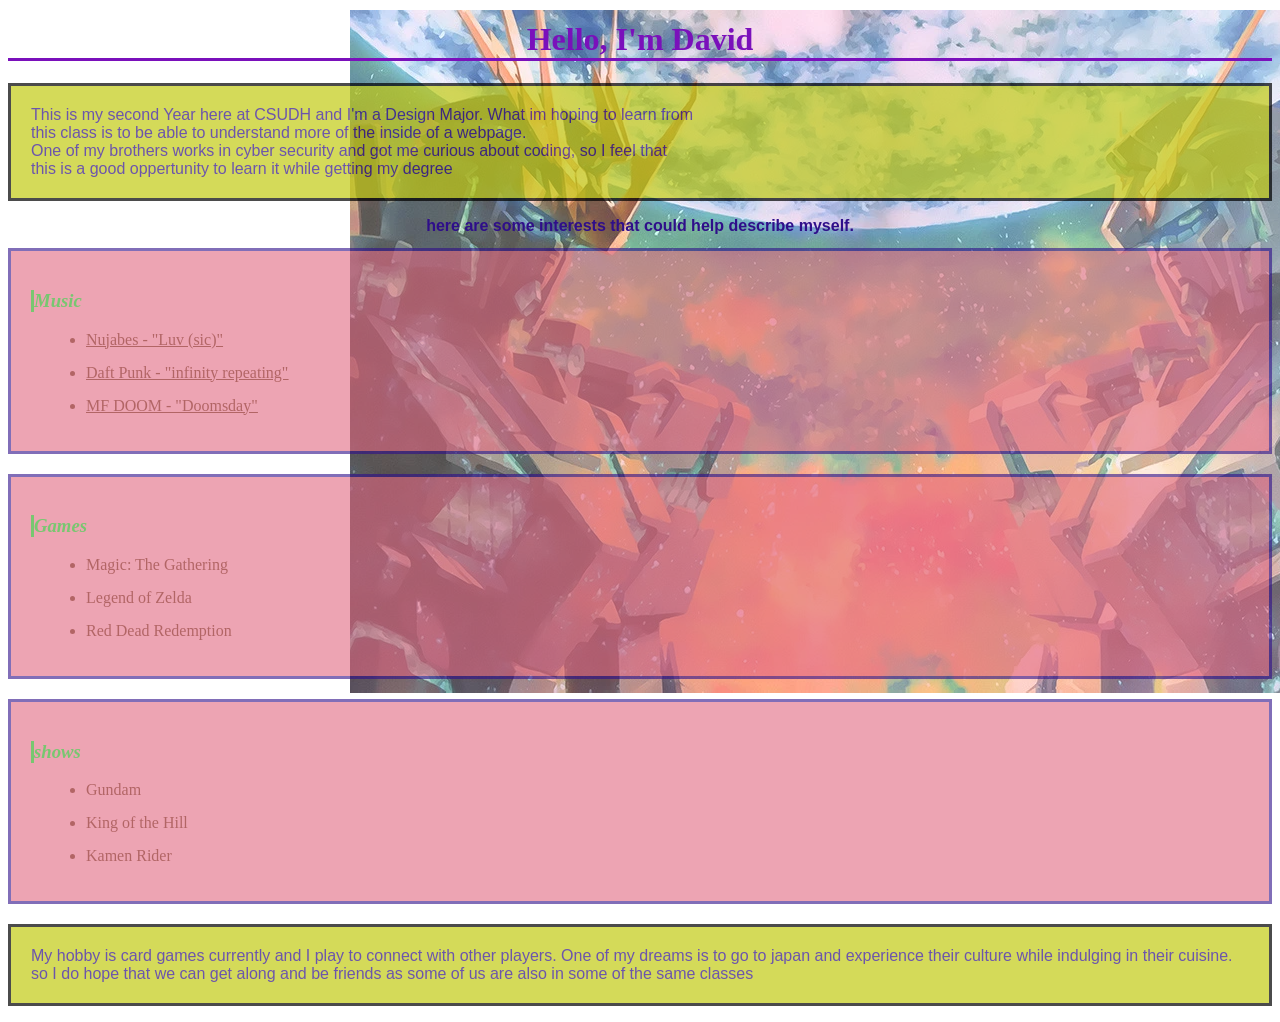
==== index.html @ eb1a9122 "added borders and colors" ====
<!DOCTYPE html>
<html lang="en">
<head>
    <meta charset="UTF-8">
    <meta name="viewport" content="width=device-width, initial-scale=1.0">
    <title>Document</title>
</head>
<link rel="stylesheet" href="style.css"
<body>
    <h1><b>Hello, I'm David</b></h1>
<p class="bio">This is my second Year here at CSUDH and I'm a Design Major. What im hoping to learn from<br> this class is to be able to understand more of the inside of a webpage.<br> One of my brothers works in cyber security and got me curious about coding, so I feel that<br> this is a good oppertunity to learn it while getting my degree
   
</p> 
 <h2>here are some interests that could help describe myself.</h2>
 <div id="interests">
 <h3><em>Music</em></h3>   
<ul>
   <li><a href="https://www.youtube.com/watch?v=fDuNxaxnORM"><u>Nujabes - "Luv (sic)"</u></a></li>
   <li><a href="https://www.youtube.com/watch?v=f903wQHlE3w"><u>Daft Punk - "infinity repeating"</u></a></li>
   <li><a href="https://www.youtube.com/watch?v=LMeluRz2wv4"><u>MF DOOM - "Doomsday"</u></a></li>    
</ul>
</div>

<div id="interests">
<h3><em>Games</em></h3>
<ul>
   <li>Magic: The Gathering</li> 

   <li>Legend of Zelda</li>

   <li>Red Dead Redemption</li>

</ul> 
</div>

<div id="interests">
<h3><em>shows</em></h3>
<ul>
   <li>Gundam</li> 
   <li>King of the Hill</li>
   <li>Kamen Rider</li>
</ul>
</div>
<p class="bio">My hobby is card games currently and I play to connect with other players. One of my dreams is to go to japan and experience their culture while indulging in their cuisine.<br> so I do hope that we can get along and be friends as some of us are also in some of the same classes</p> 
 <img src="unicorn-gundam.jpg.webp" alt="Unicorn Gundam Over The Rainbow" width="1024" height="683">
</body>
</html>
---- style.css ----
<<<<<<< HEAD
body {
   }
h1 {
color:rgb(122, 16, 187);
text-align: center;
border-bottom-style: solid;
font-family: Georgia, 'Times New Roman', Times, serif;
}

h2 {color: rgb(47, 14, 138);
font-family: Arial, Helvetica, sans-serif;
font-size: medium;
text-align: center;

}

h3 {
    border-left-style: solid;
    color:rgb(32, 162, 18)
}

p {
color:rgb(46, 15, 148);
font-size: medium;
}

a {
color: maroon;
}

img {
position:absolute;
left: 350px;
top: 10px;
z-index: -1;
opacity: 0.7;
}

li {color: maroon;
margin: 15px;
}

#interests {
    border: 3px solid rgb(47, 14, 138);
    margin-bottom: 20px;
    padding:20px;
    background-color: rgb(226, 104, 130);
    opacity: 0.6;
}
.bio {
    background-color: rgb(194, 203, 20);
    padding: 20px;
    border: 3px solid rgb(0, 0, 0);
    font-family: Arial, Helvetica, sans-serif;
    font-size: medium;
    color: rgb(47, 14, 138);
    opacity: 0.7;
}
=======

>>>>>>> a43b0390aa1b38b2cc1ed348ff5f172d62ed3155
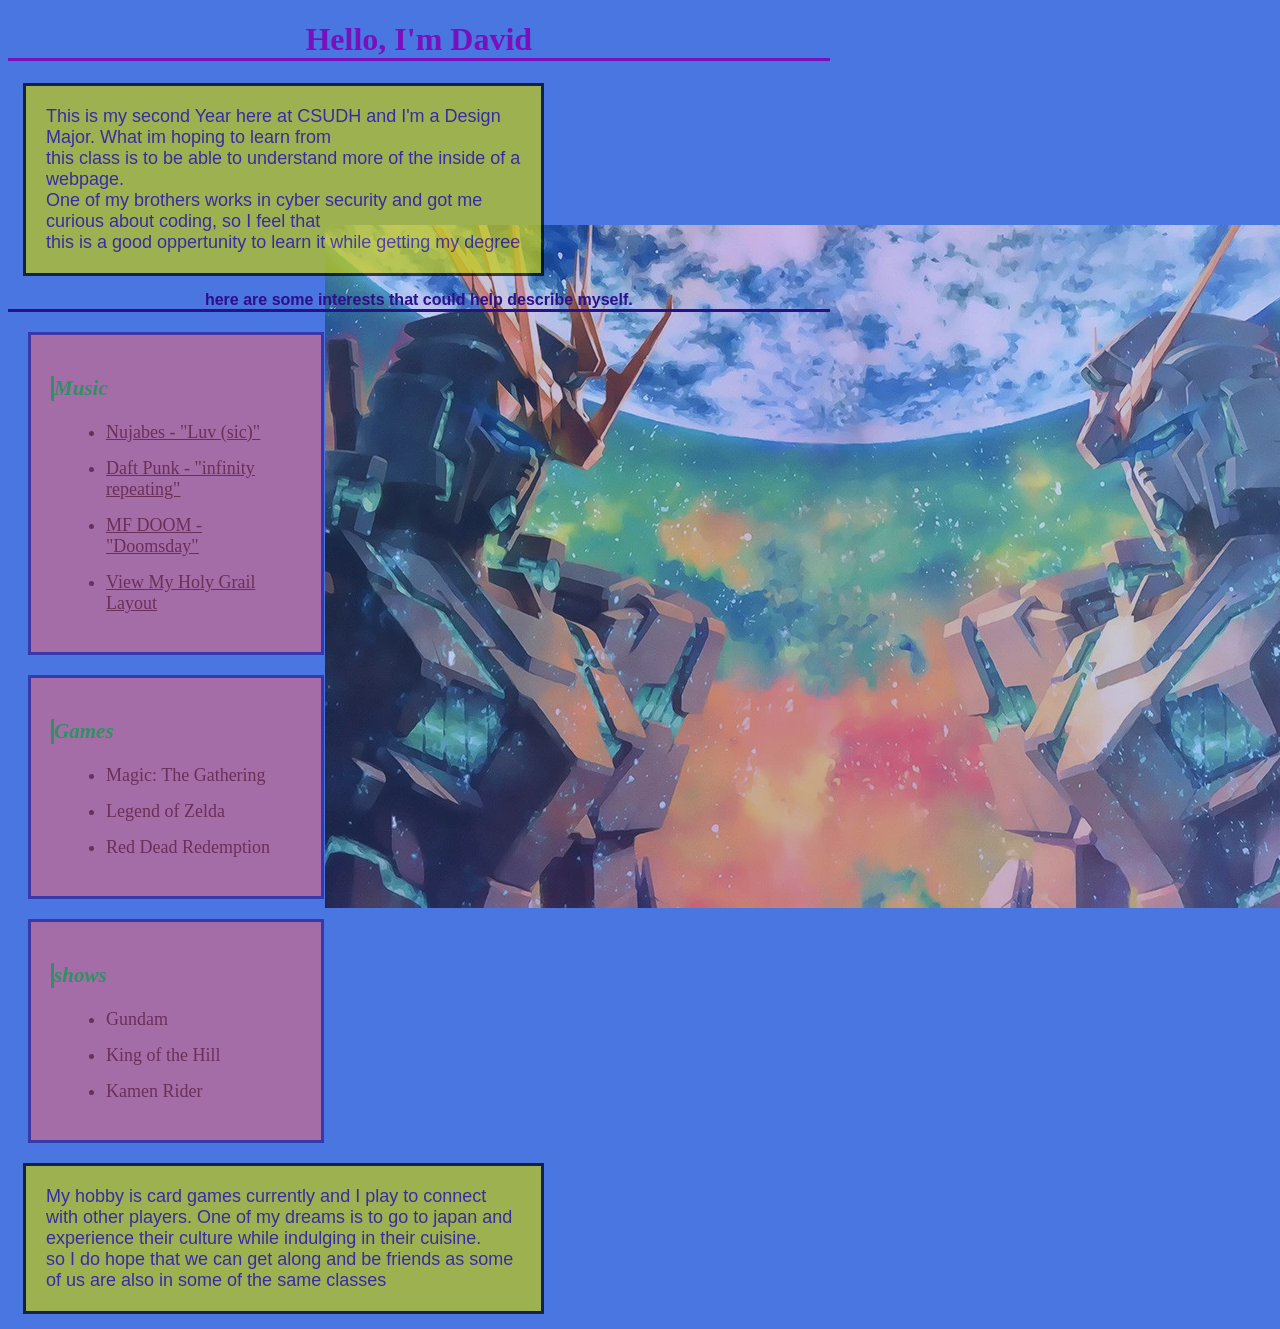
==== commit 5174e1ee: "links to each other" ====
--- a/index.html
+++ b/index.html
@@ -18,7 +18,8 @@
 <ul>
    <li><a href="https://www.youtube.com/watch?v=fDuNxaxnORM"><u>Nujabes - "Luv (sic)"</u></a></li>
    <li><a href="https://www.youtube.com/watch?v=f903wQHlE3w"><u>Daft Punk - "infinity repeating"</u></a></li>
-   <li><a href="https://www.youtube.com/watch?v=LMeluRz2wv4"><u>MF DOOM - "Doomsday"</u></a></li>    
+   <li><a href="https://www.youtube.com/watch?v=LMeluRz2wv4"><u>MF DOOM - "Doomsday"</u></a></li> 
+   <li><a href="holy-grail.html">View My Holy Grail Layout</a></li>   
 </ul>
 </div>
 
--- a/style.css
+++ b/style.css
@@ -6,13 +6,16 @@
 text-align: center;
 border-bottom-style: solid;
 font-family: Georgia, 'Times New Roman', Times, serif;
+width: 65%;
+center: auto;
 }
 
 h2 {color: rgb(47, 14, 138);
 font-family: Arial, Helvetica, sans-serif;
 font-size: medium;
 text-align: center;
-
+border-bottom-style: solid;
+width: 65%;
 }
 
 h3 {
@@ -31,8 +34,8 @@
 
 img {
 position:absolute;
-left: 350px;
-top: 10px;
+left: 325px;
+top: 225px;
 z-index: -1;
 opacity: 0.7;
 }
@@ -43,19 +46,27 @@
 
 #interests {
     border: 3px solid rgb(47, 14, 138);
-    margin-bottom: 20px;
+    margin: 20px;
     padding:20px;
     background-color: rgb(226, 104, 130);
     opacity: 0.6;
+    width: 250px;
+    font-size: large;
 }
 .bio {
     background-color: rgb(194, 203, 20);
+    margin: 15px;
     padding: 20px;
     border: 3px solid rgb(0, 0, 0);
     font-family: Arial, Helvetica, sans-serif;
     font-size: medium;
     color: rgb(47, 14, 138);
     opacity: 0.7;
+    width: 475px;
+    font-size: large;
+}
+body{
+    background-color: rgb(73, 118, 224);
 }
 =======
 
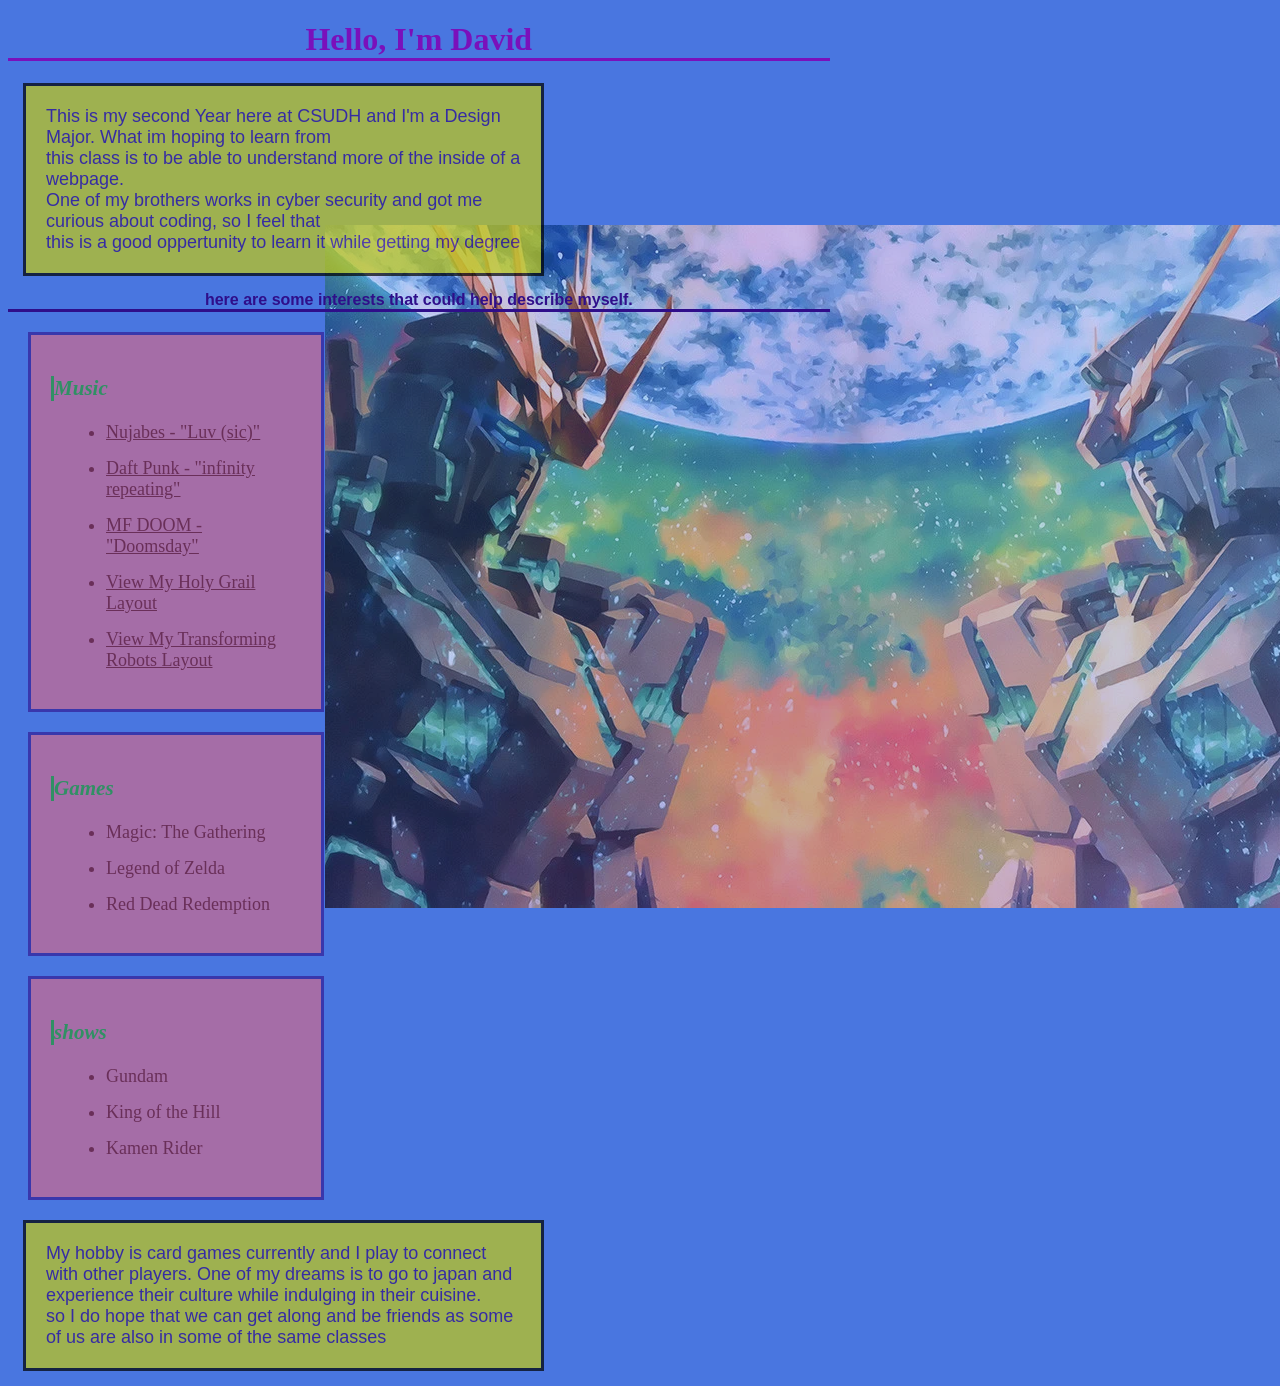
==== commit 70181c17: "added function to class homepage" ====
--- a/index.html
+++ b/index.html
@@ -20,6 +20,7 @@
    <li><a href="https://www.youtube.com/watch?v=f903wQHlE3w"><u>Daft Punk - "infinity repeating"</u></a></li>
    <li><a href="https://www.youtube.com/watch?v=LMeluRz2wv4"><u>MF DOOM - "Doomsday"</u></a></li> 
    <li><a href="holy-grail.html">View My Holy Grail Layout</a></li>   
+   <li><a href="function.html">View My Transforming Robots Layout</a></li>
 </ul>
 </div>
 
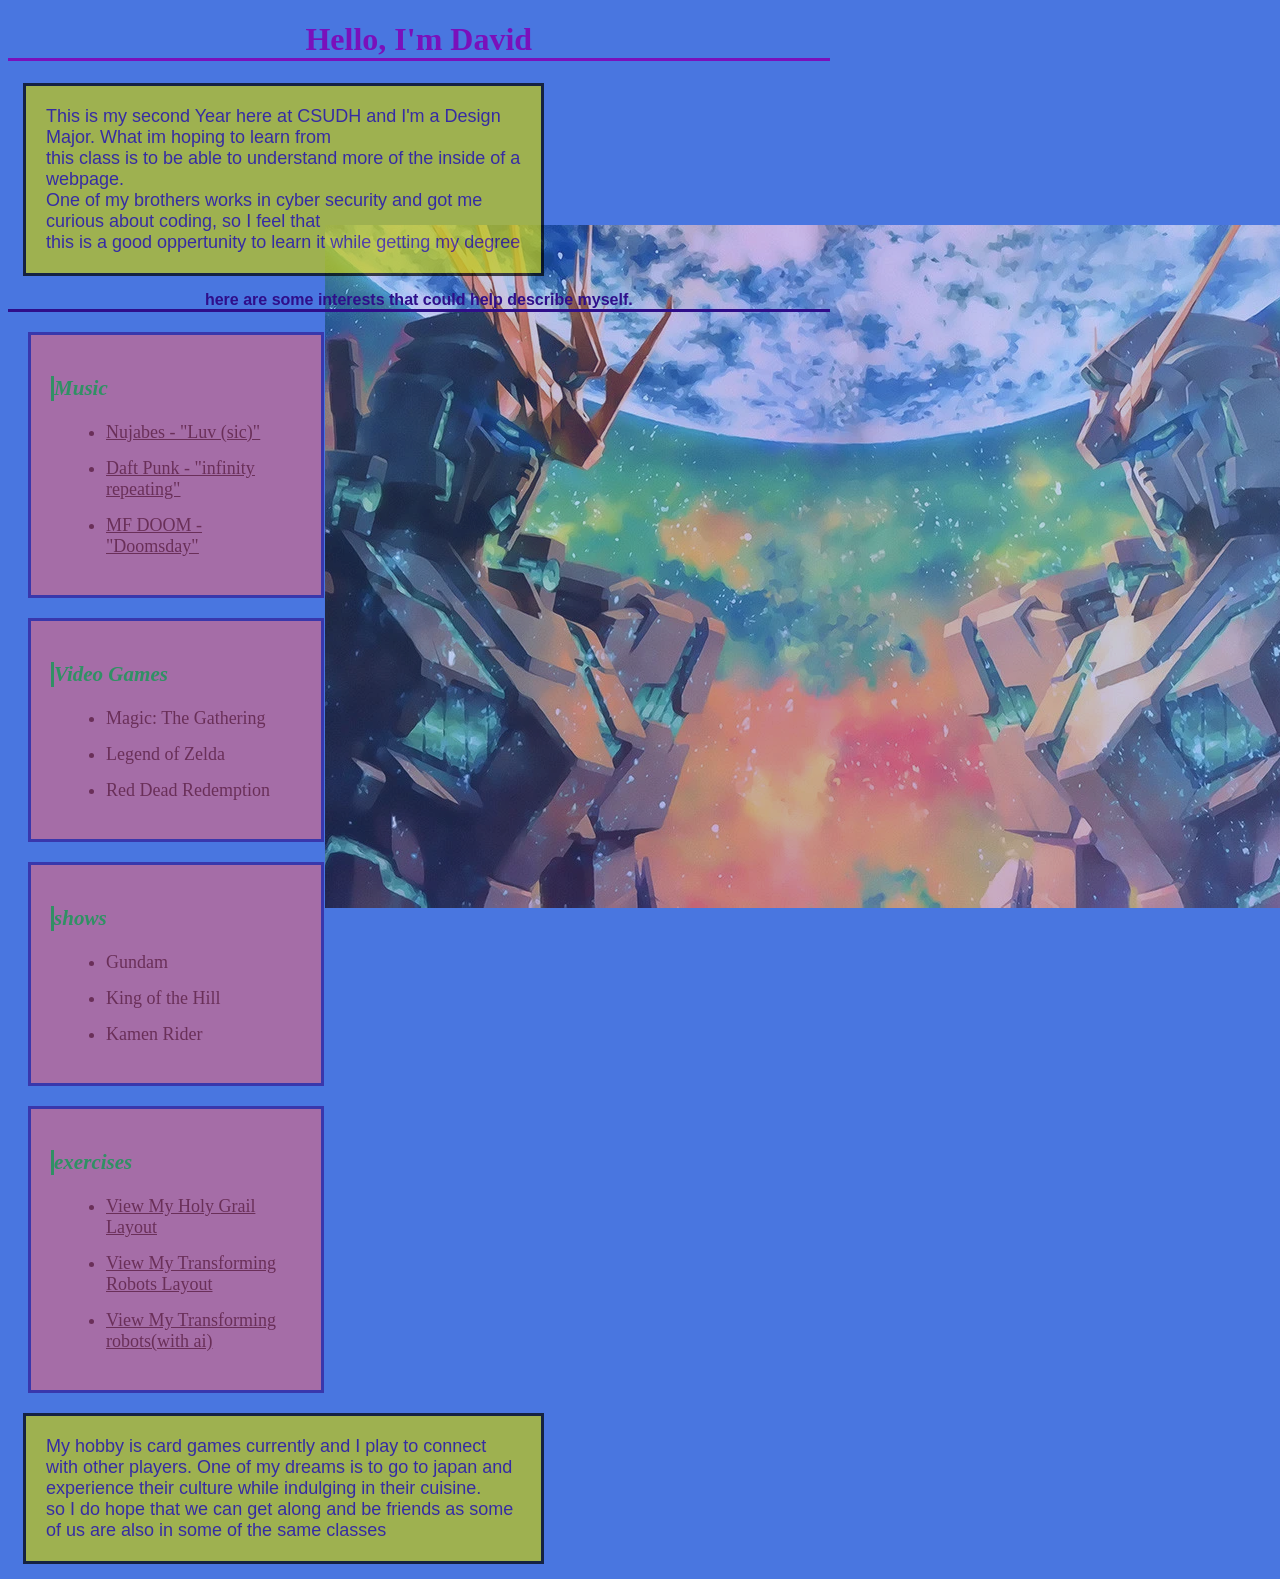
==== commit f0130a4a: "added extra credit website" ====
--- a/index.html
+++ b/index.html
@@ -19,13 +19,12 @@
    <li><a href="https://www.youtube.com/watch?v=fDuNxaxnORM"><u>Nujabes - "Luv (sic)"</u></a></li>
    <li><a href="https://www.youtube.com/watch?v=f903wQHlE3w"><u>Daft Punk - "infinity repeating"</u></a></li>
    <li><a href="https://www.youtube.com/watch?v=LMeluRz2wv4"><u>MF DOOM - "Doomsday"</u></a></li> 
-   <li><a href="holy-grail.html">View My Holy Grail Layout</a></li>   
-   <li><a href="function.html">View My Transforming Robots Layout</a></li>
+   
 </ul>
 </div>
 
 <div id="interests">
-<h3><em>Games</em></h3>
+<h3><em>Video Games</em></h3>
 <ul>
    <li>Magic: The Gathering</li> 
 
@@ -44,6 +43,15 @@
    <li>Kamen Rider</li>
 </ul>
 </div>
+
+<div id="interests">
+<h3><em>exercises</em></h3>
+<ul>
+   <li><a href="holy-grail.html">View My Holy Grail Layout</a></li>   
+   <li><a href="function.html">View My Transforming Robots Layout</a></li>
+   <li><a href="aifunction.html">View My Transforming robots(with ai)</a></li>
+</ul>
+</div>
 <p class="bio">My hobby is card games currently and I play to connect with other players. One of my dreams is to go to japan and experience their culture while indulging in their cuisine.<br> so I do hope that we can get along and be friends as some of us are also in some of the same classes</p> 
  <img src="unicorn-gundam.jpg.webp" alt="Unicorn Gundam Over The Rainbow" width="1024" height="683">
 </body>
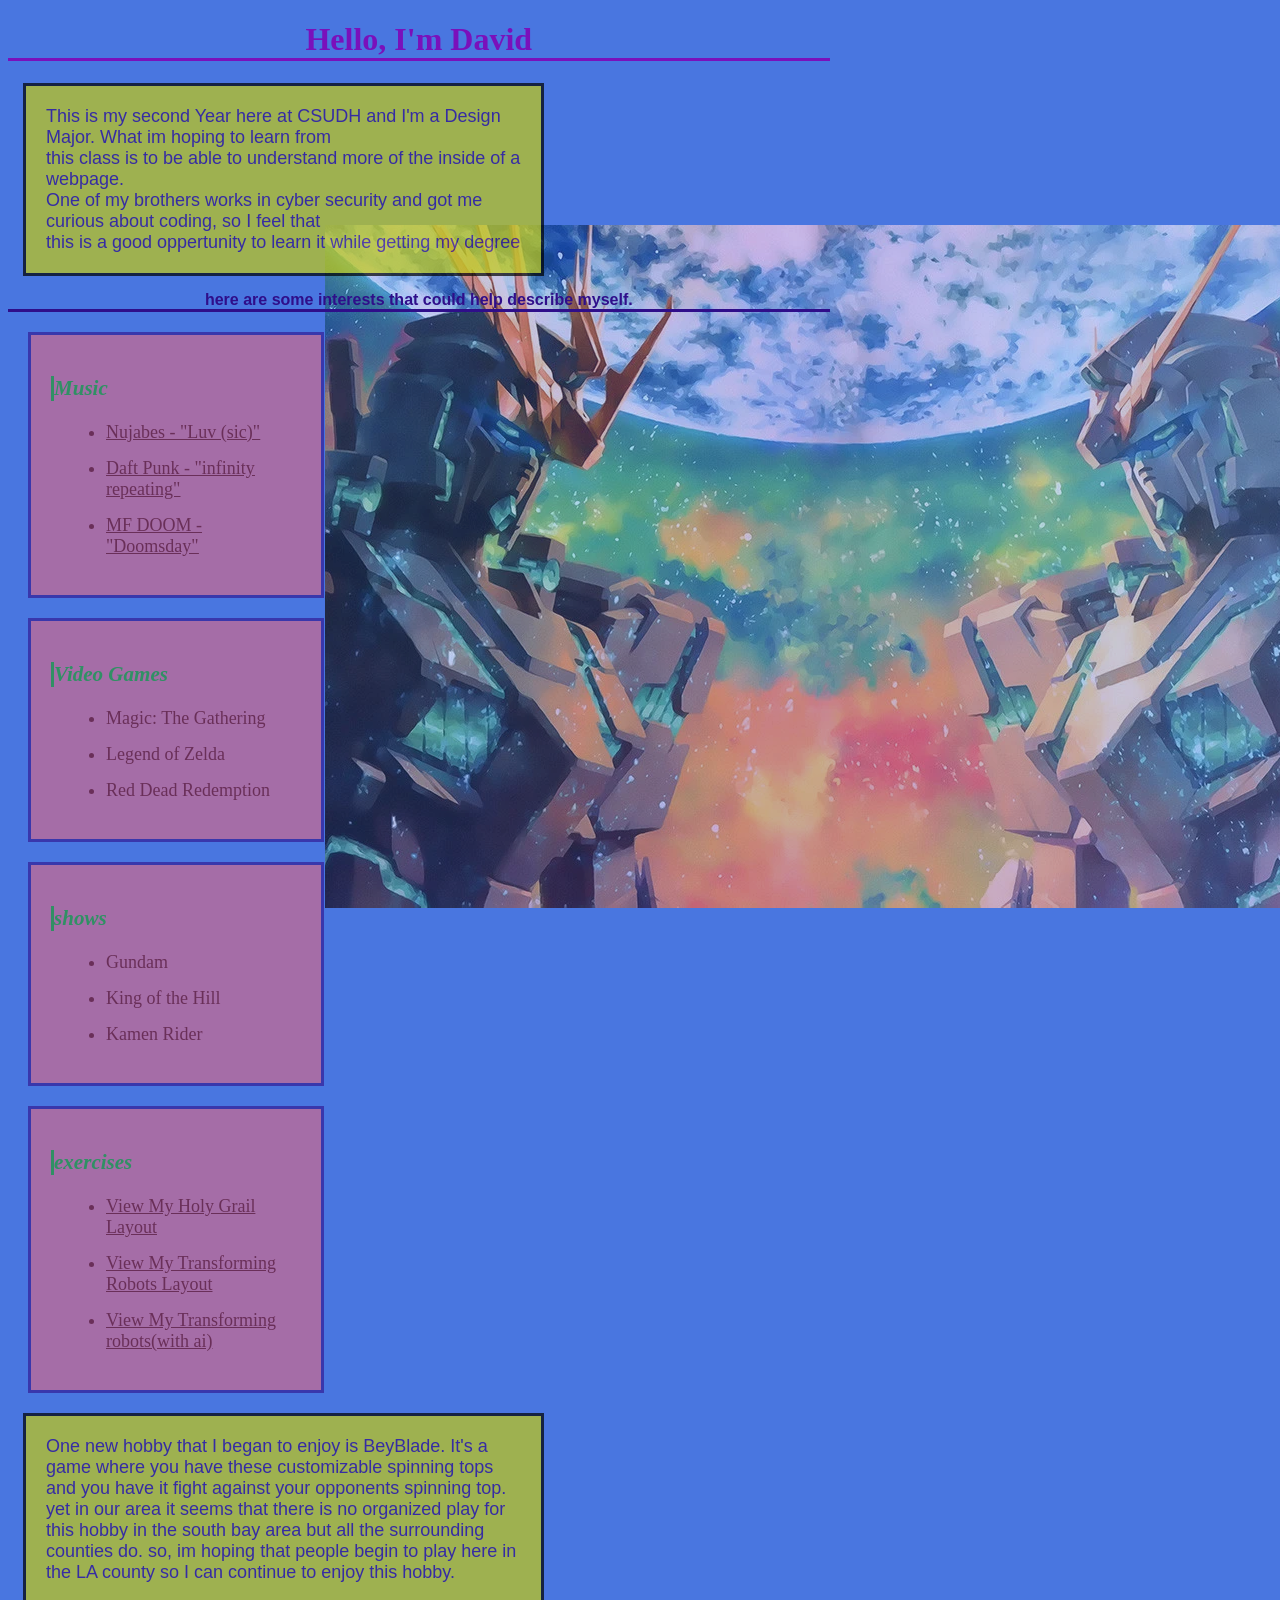
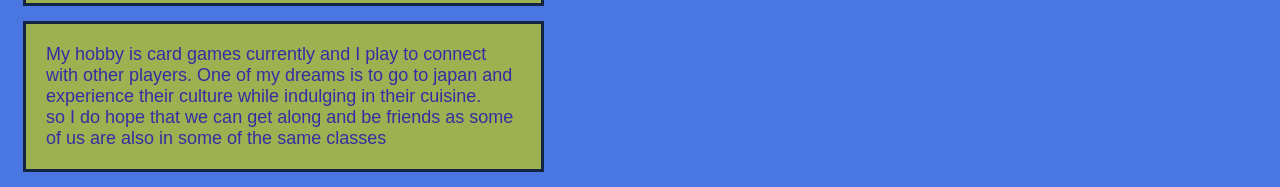
==== commit fafe6db3: "Update index.html add another box" ====
--- a/index.html
+++ b/index.html
@@ -52,6 +52,7 @@
    <li><a href="aifunction.html">View My Transforming robots(with ai)</a></li>
 </ul>
 </div>
+<p class="bio">One new hobby that I began to enjoy is BeyBlade. It's a game where you have these customizable spinning tops and you have it fight against your opponents spinning top. yet in our area it seems that there is no organized play for this hobby in the south bay area but all the surrounding counties do. so, im hoping that people begin to play here in the LA county so I can continue to enjoy this hobby.</p>
 <p class="bio">My hobby is card games currently and I play to connect with other players. One of my dreams is to go to japan and experience their culture while indulging in their cuisine.<br> so I do hope that we can get along and be friends as some of us are also in some of the same classes</p> 
  <img src="unicorn-gundam.jpg.webp" alt="Unicorn Gundam Over The Rainbow" width="1024" height="683">
 </body>
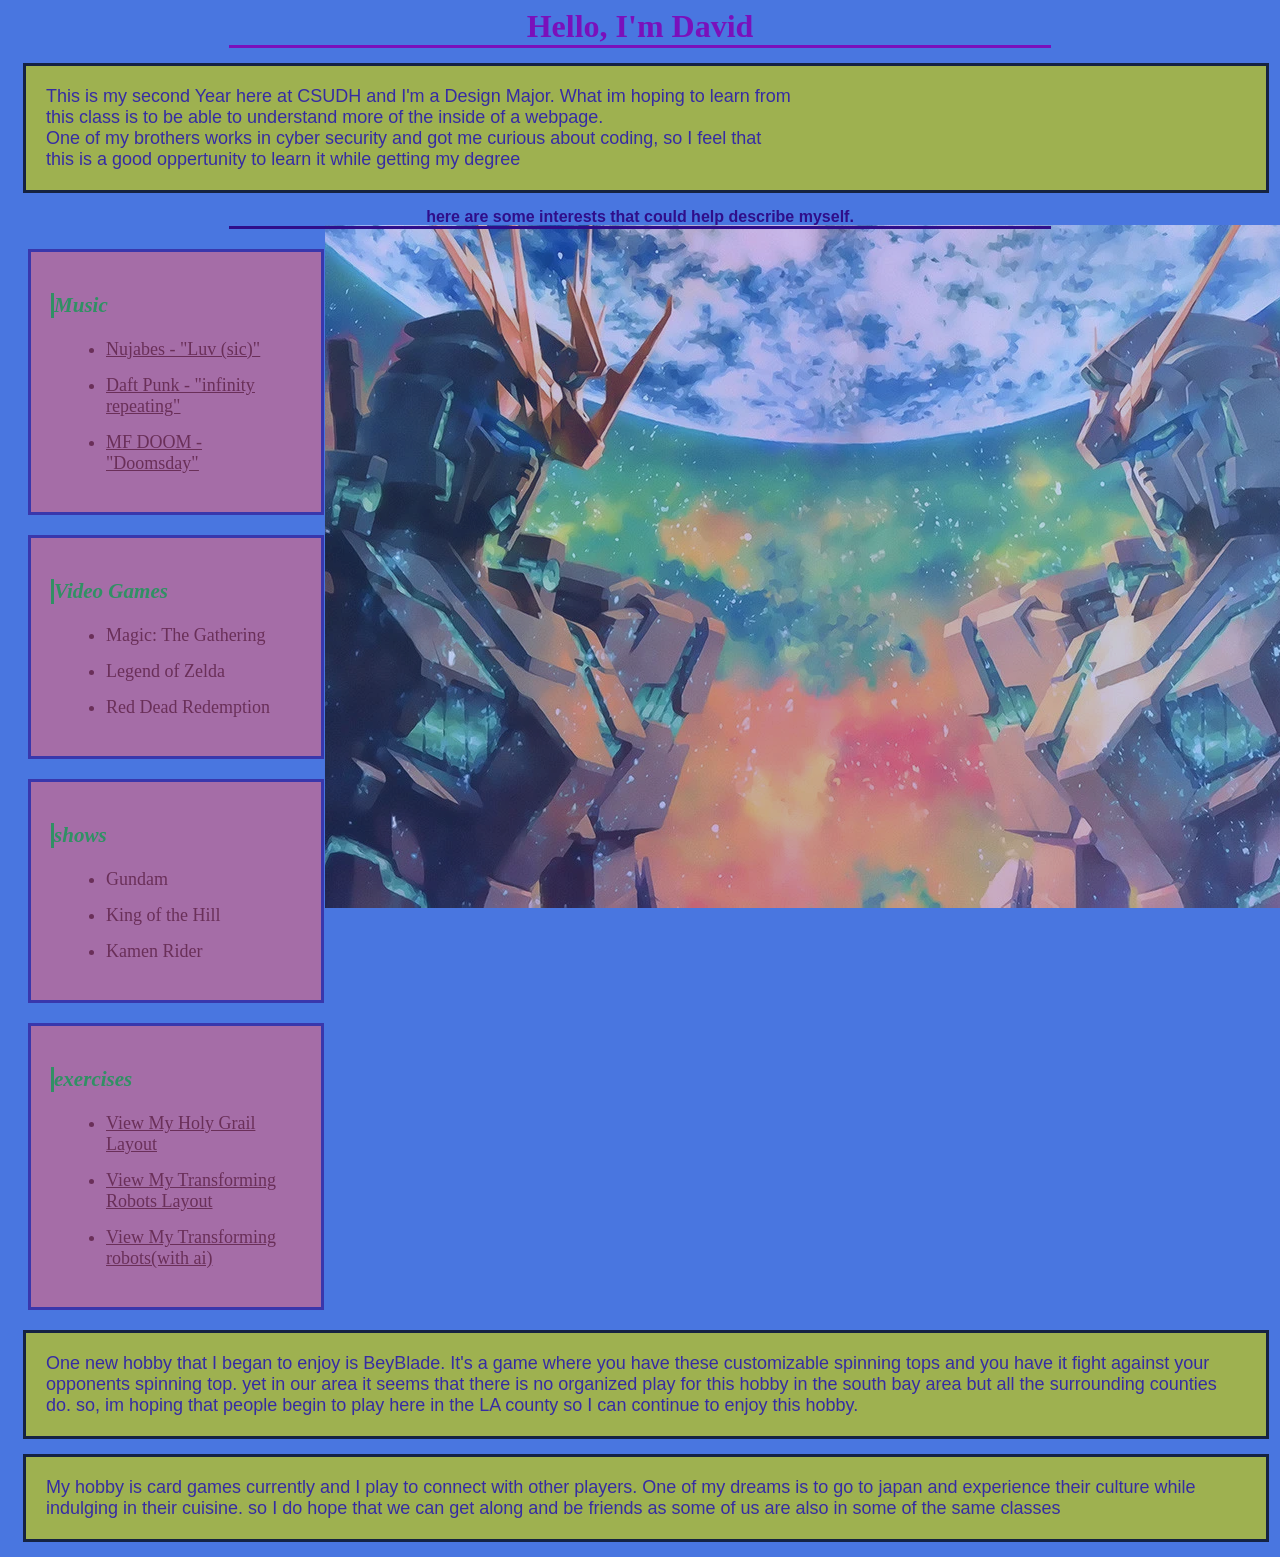
==== commit 5f094369: "fixing up" ====
--- a/index.html
+++ b/index.html
@@ -53,7 +53,7 @@
 </ul>
 </div>
 <p class="bio">One new hobby that I began to enjoy is BeyBlade. It's a game where you have these customizable spinning tops and you have it fight against your opponents spinning top. yet in our area it seems that there is no organized play for this hobby in the south bay area but all the surrounding counties do. so, im hoping that people begin to play here in the LA county so I can continue to enjoy this hobby.</p>
-<p class="bio">My hobby is card games currently and I play to connect with other players. One of my dreams is to go to japan and experience their culture while indulging in their cuisine.<br> so I do hope that we can get along and be friends as some of us are also in some of the same classes</p> 
+<p class="bio">My hobby is card games currently and I play to connect with other players. One of my dreams is to go to japan and experience their culture while indulging in their cuisine. so I do hope that we can get along and be friends as some of us are also in some of the same classes</p> 
  <img src="unicorn-gundam.jpg.webp" alt="Unicorn Gundam Over The Rainbow" width="1024" height="683">
 </body>
 </html>
--- a/style.css
+++ b/style.css
@@ -7,7 +7,7 @@
 border-bottom-style: solid;
 font-family: Georgia, 'Times New Roman', Times, serif;
 width: 65%;
-center: auto;
+margin: 0 auto;
 }
 
 h2 {color: rgb(47, 14, 138);
@@ -16,6 +16,7 @@
 text-align: center;
 border-bottom-style: solid;
 width: 65%;
+margin: 0 auto;
 }
 
 h3 {
@@ -62,7 +63,7 @@
     font-size: medium;
     color: rgb(47, 14, 138);
     opacity: 0.7;
-    width: 475px;
+    width: 1200px;
     font-size: large;
 }
 body{
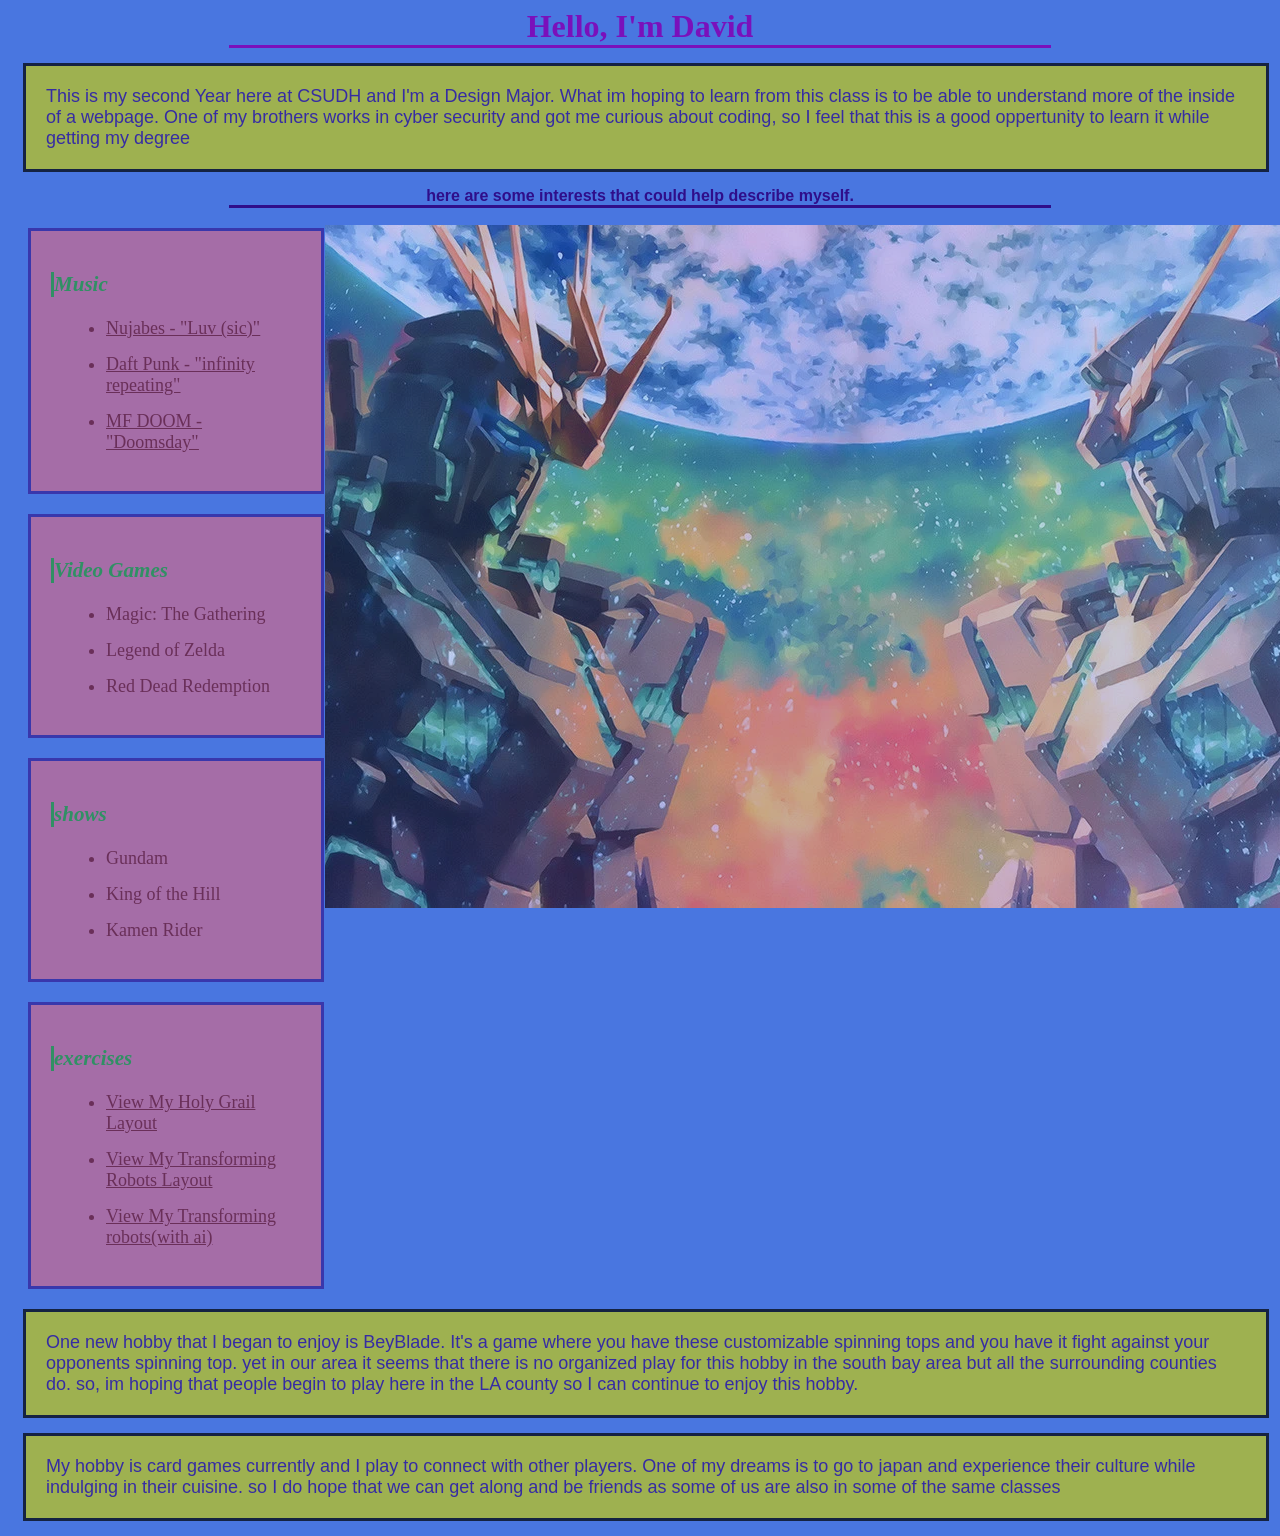
==== commit fe590088: "finally fixed gold" ====
--- a/index.html
+++ b/index.html
@@ -9,7 +9,7 @@
 <link rel="stylesheet" href="style.css"
 <body>
     <h1><b>Hello, I'm David</b></h1>
-<p class="bio">This is my second Year here at CSUDH and I'm a Design Major. What im hoping to learn from<br> this class is to be able to understand more of the inside of a webpage.<br> One of my brothers works in cyber security and got me curious about coding, so I feel that<br> this is a good oppertunity to learn it while getting my degree
+<p class="bio">This is my second Year here at CSUDH and I'm a Design Major. What im hoping to learn from this class is to be able to understand more of the inside of a webpage. One of my brothers works in cyber security and got me curious about coding, so I feel that this is a good oppertunity to learn it while getting my degree
    
 </p> 
  <h2>here are some interests that could help describe myself.</h2>
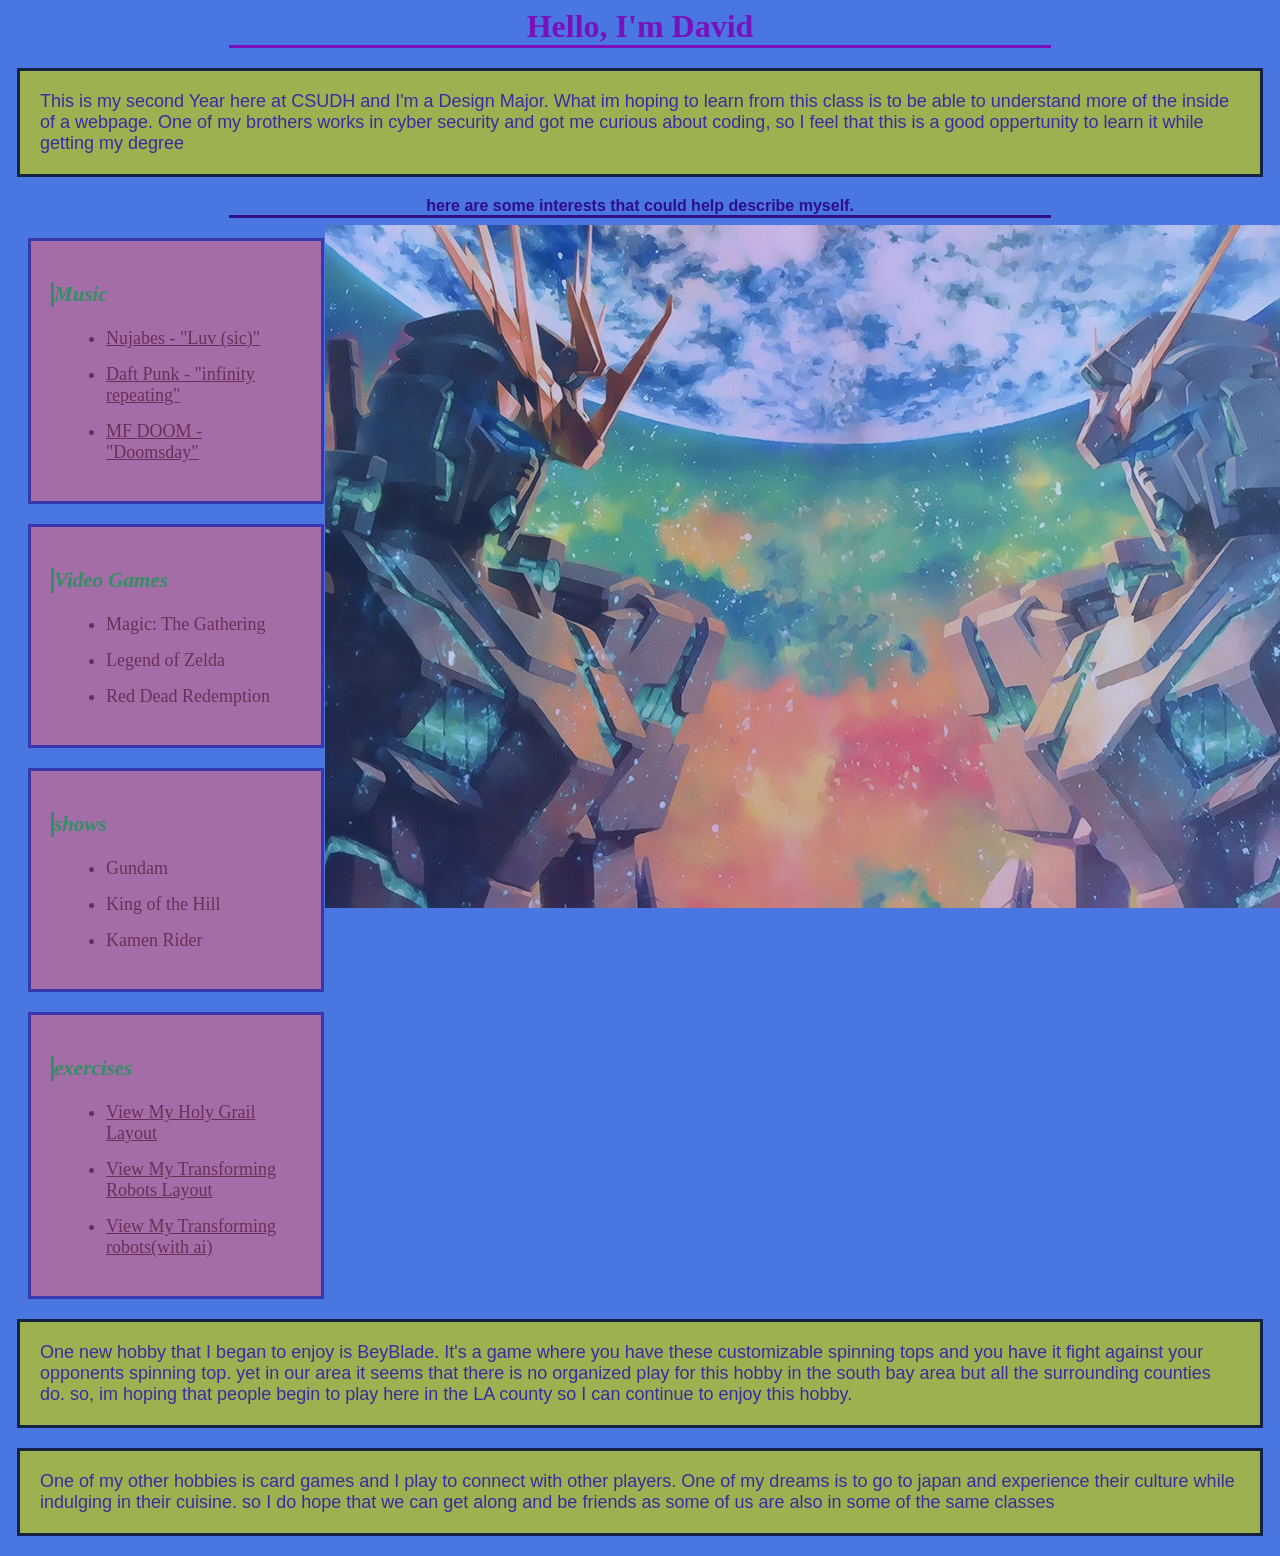
==== commit e8fc8690: "more stuff" ====
--- a/index.html
+++ b/index.html
@@ -22,6 +22,7 @@
    
 </ul>
 </div>
+
 
 <div id="interests">
 <h3><em>Video Games</em></h3>
@@ -53,7 +54,8 @@
 </ul>
 </div>
 <p class="bio">One new hobby that I began to enjoy is BeyBlade. It's a game where you have these customizable spinning tops and you have it fight against your opponents spinning top. yet in our area it seems that there is no organized play for this hobby in the south bay area but all the surrounding counties do. so, im hoping that people begin to play here in the LA county so I can continue to enjoy this hobby.</p>
-<p class="bio">My hobby is card games currently and I play to connect with other players. One of my dreams is to go to japan and experience their culture while indulging in their cuisine. so I do hope that we can get along and be friends as some of us are also in some of the same classes</p> 
+
+<p class="bio">One of my other hobbies is card games and I play to connect with other players. One of my dreams is to go to japan and experience their culture while indulging in their cuisine. so I do hope that we can get along and be friends as some of us are also in some of the same classes</p> 
  <img src="unicorn-gundam.jpg.webp" alt="Unicorn Gundam Over The Rainbow" width="1024" height="683">
 </body>
 </html>
--- a/style.css
+++ b/style.css
@@ -7,7 +7,7 @@
 border-bottom-style: solid;
 font-family: Georgia, 'Times New Roman', Times, serif;
 width: 65%;
-margin: 0 auto;
+margin: 0 auto 20px auto;
 }
 
 h2 {color: rgb(47, 14, 138);
@@ -16,7 +16,7 @@
 text-align: center;
 border-bottom-style: solid;
 width: 65%;
-margin: 0 auto;
+margin: 0 auto 20px auto;
 }
 
 h3 {
@@ -34,11 +34,11 @@
 }
 
 img {
-position:absolute;
-left: 325px;
-top: 225px;
-z-index: -1;
-opacity: 0.7;
+    position: absolute;
+    left: 325px;
+    top: 225px;
+    z-index: -1;
+    opacity: 0.7;
 }
 
 li {color: maroon;
@@ -65,7 +65,21 @@
     opacity: 0.7;
     width: 1200px;
     font-size: large;
+    margin: 0 auto 20px auto;
 }
+
+.image-container {
+    display: flex;
+    justify-content: center;
+    gap: 20px;
+}
+
+.image-container img {
+    width: 30%;
+    height: 250px;
+    object-fit: cover;
+}
+
 body{
     background-color: rgb(73, 118, 224);
 }
